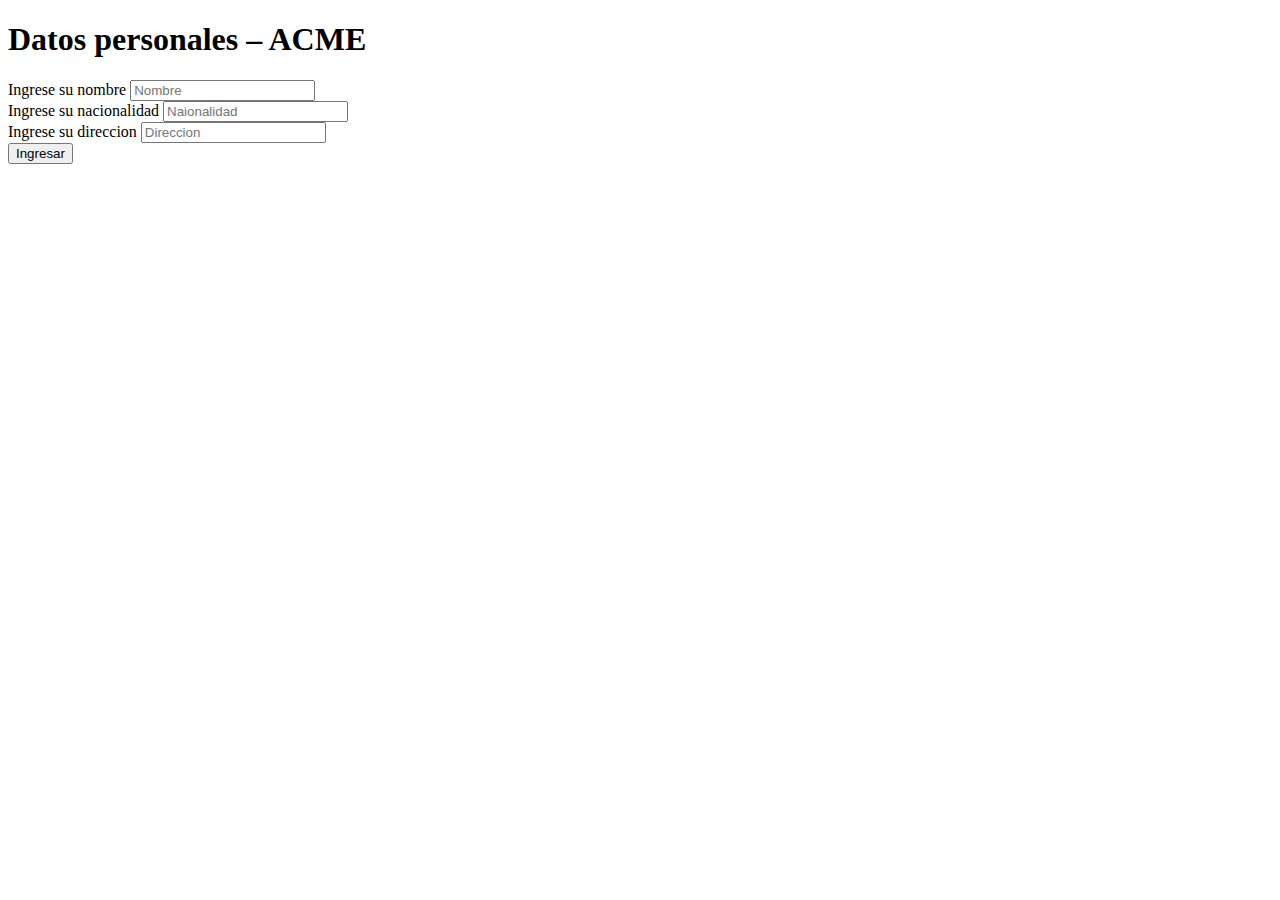
==== html/datospersonales.html @ d6d908df "crear datos-personales.htmc y su formulario" ====
<!DOCTYPE html>
<html lang="en">
<head>
    <meta charset="UTF-8">
    <meta name="viewport" content="width=device-width, initial-scale=1.0">
    <title>Datos personales – ACME</title>
</head>
<body>
    <header>
        <h1>Datos personales – ACME</h1>
    </header>
    
    <main>
        <form action="">
            <div>
                <label for="">Ingrese su nombre</label>
                <input type="text" placeholder="Nombre">
            </div>
            <div>
                <label for="">Ingrese su nacionalidad</label>
                <input type="text" placeholder="Naionalidad">
            </div>
            <div>
                <label for="">Ingrese su direccion</label>
                <input type="text" placeholder="Direccion">
            </div>
            <div>
                <button>Ingresar</button>
            </div>
        </form>
    </main>
</body>
</html>
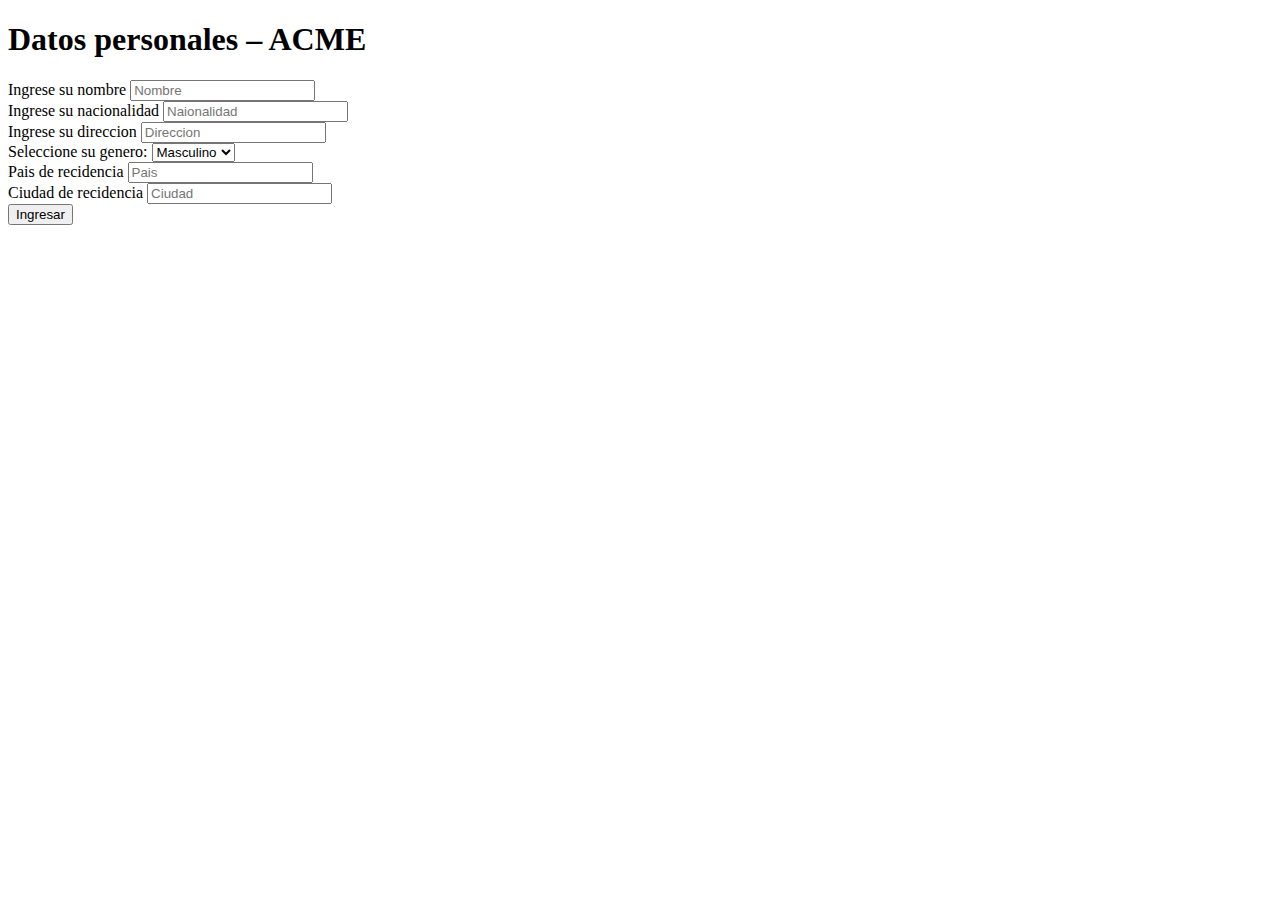
==== commit fdae46f2: "Configurar ajuste automático de fin de línea para Windows" ====
--- a/html/datospersonales.html
+++ b/html/datospersonales.html
@@ -25,6 +25,22 @@
                 <input type="text" placeholder="Direccion">
             </div>
             <div>
+                <label for="genero">Seleccione su genero:</label>
+                <select name="genero" id="genero">
+                    <option value="masculino">Masculino</option>
+                    <option value="femenino">Femenino</option>
+                    <option value="otro">Otro</option>
+                </select>
+            </div>
+            <div>
+                <label for="">Pais de recidencia</label>
+                <input type="text" placeholder="Pais">
+            </div>
+            <div>
+                <label for="">Ciudad de recidencia</label>
+                <input type="text" placeholder="Ciudad">
+            </div>
+            <div>
                 <button>Ingresar</button>
             </div>
         </form>
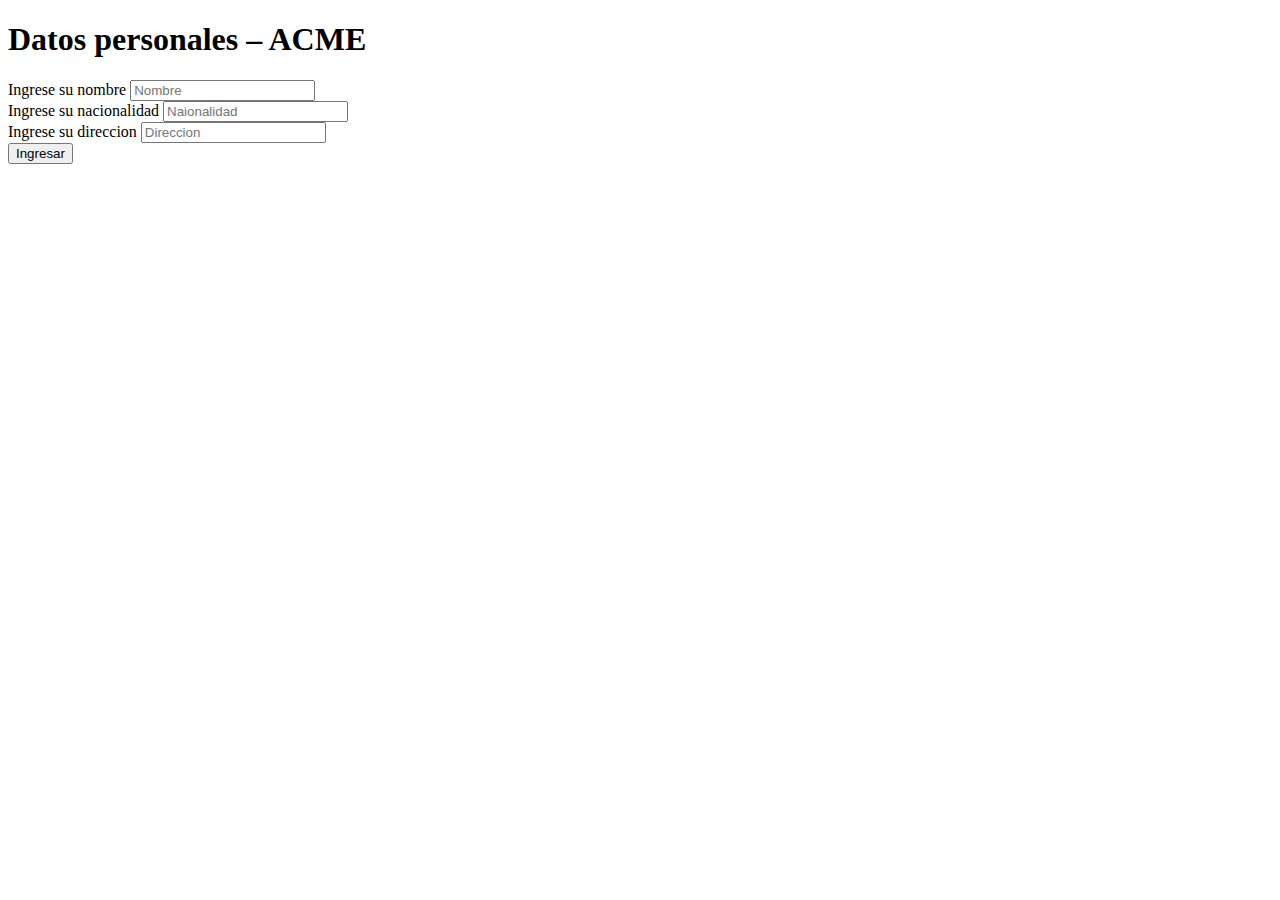
==== commit a3601253: "Tu mensaje de commit" ====
--- a/html/datospersonales.html
+++ b/html/datospersonales.html
@@ -25,22 +25,6 @@
                 <input type="text" placeholder="Direccion">
             </div>
             <div>
-                <label for="genero">Seleccione su genero:</label>
-                <select name="genero" id="genero">
-                    <option value="masculino">Masculino</option>
-                    <option value="femenino">Femenino</option>
-                    <option value="otro">Otro</option>
-                </select>
-            </div>
-            <div>
-                <label for="">Pais de recidencia</label>
-                <input type="text" placeholder="Pais">
-            </div>
-            <div>
-                <label for="">Ciudad de recidencia</label>
-                <input type="text" placeholder="Ciudad">
-            </div>
-            <div>
                 <button>Ingresar</button>
             </div>
         </form>
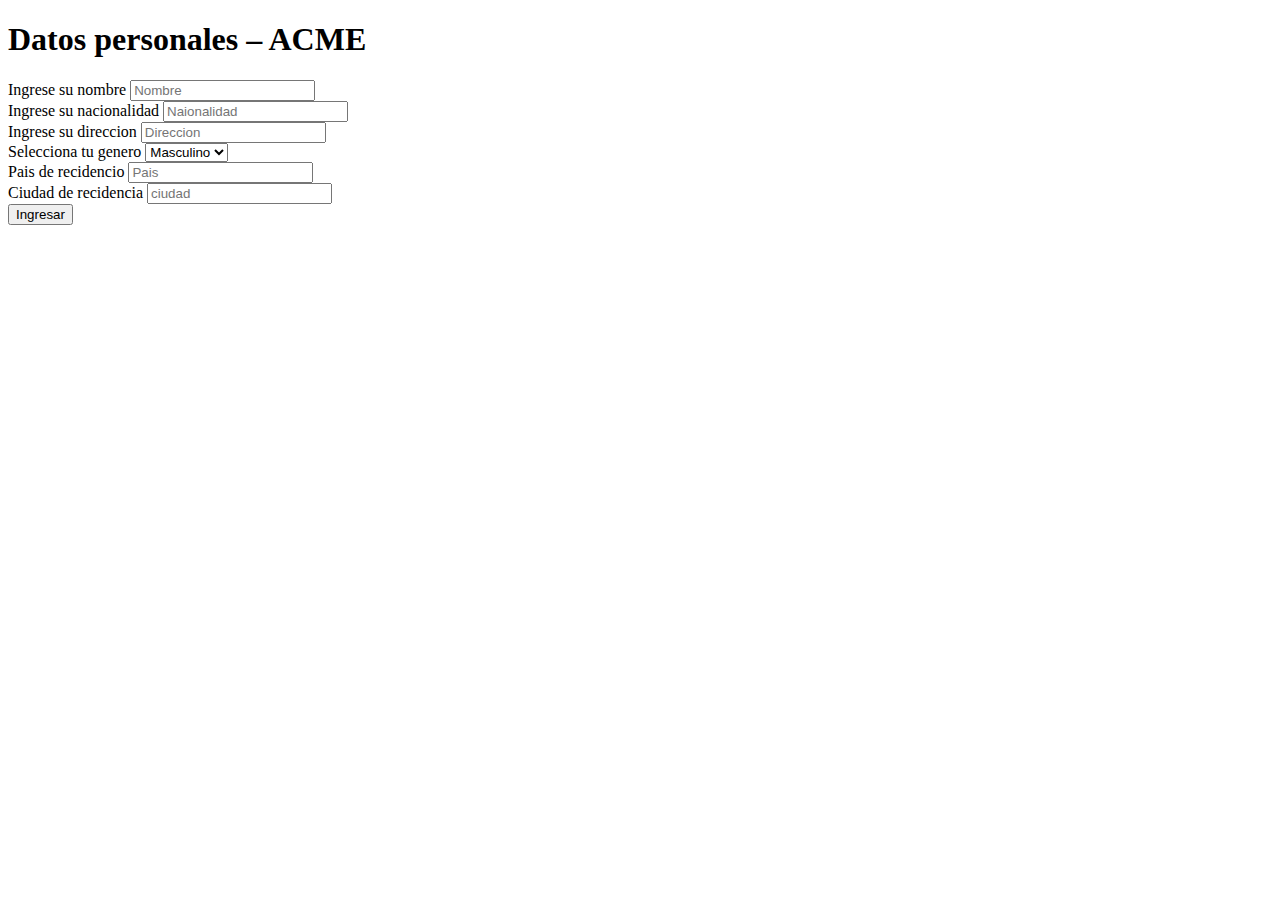
==== commit 617afcd6: "Modificacion del formulario en datospersonales.html" ====
--- a/html/datospersonales.html
+++ b/html/datospersonales.html
@@ -25,6 +25,22 @@
                 <input type="text" placeholder="Direccion">
             </div>
             <div>
+                <label for="genero">Selecciona tu genero</label>
+                <select name="genero" id="genero">
+                    <option value="masculino">Masculino</option>
+                    <option value="femenino">Femenino</option>
+                    <option value="otro">Otro</option>
+                </select>
+            </div>
+            <div>
+                <label for="">Pais de recidencio</label>
+                <input type="text" placeholder="Pais">
+            </div>
+            <div>
+                <label for="">Ciudad de recidencia</label>
+                <input type="text" placeholder="ciudad">
+            </div>
+            <div>
                 <button>Ingresar</button>
             </div>
         </form>
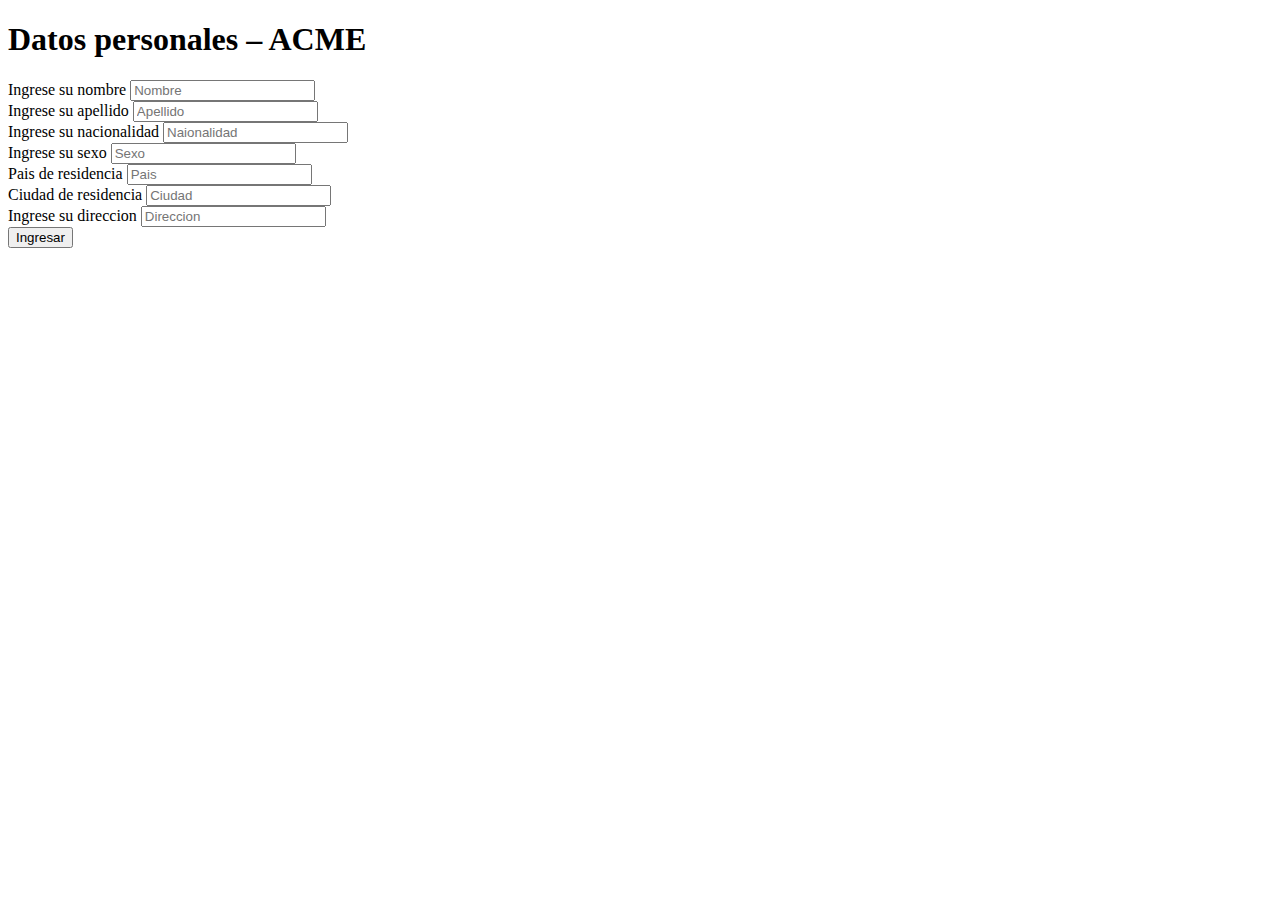
==== commit f57e0d22: "traer version anterior de datospersonales.html y modificar el formulario" ====
--- a/html/datospersonales.html
+++ b/html/datospersonales.html
@@ -17,28 +17,28 @@
                 <input type="text" placeholder="Nombre">
             </div>
             <div>
+                <label for="">Ingrese su apellido</label>
+                <input type="text" placeholder="Apellido">
+            </div>
+            <div>
                 <label for="">Ingrese su nacionalidad</label>
                 <input type="text" placeholder="Naionalidad">
             </div>
             <div>
-                <label for="">Ingrese su direccion</label>
-                <input type="text" placeholder="Direccion">
+                <label for="">Ingrese su sexo</label>
+                <input type="text" placeholder="Sexo">
             </div>
             <div>
-                <label for="genero">Selecciona tu genero</label>
-                <select name="genero" id="genero">
-                    <option value="masculino">Masculino</option>
-                    <option value="femenino">Femenino</option>
-                    <option value="otro">Otro</option>
-                </select>
-            </div>
-            <div>
-                <label for="">Pais de recidencio</label>
+                <label for="">Pais de residencia</label>
                 <input type="text" placeholder="Pais">
             </div>
             <div>
-                <label for="">Ciudad de recidencia</label>
-                <input type="text" placeholder="ciudad">
+                <label for="">Ciudad de residencia</label>
+                <input type="text" placeholder="Ciudad">
+            </div>
+            <div>
+                <label for="">Ingrese su direccion</label>
+                <input type="text" placeholder="Direccion">
             </div>
             <div>
                 <button>Ingresar</button>
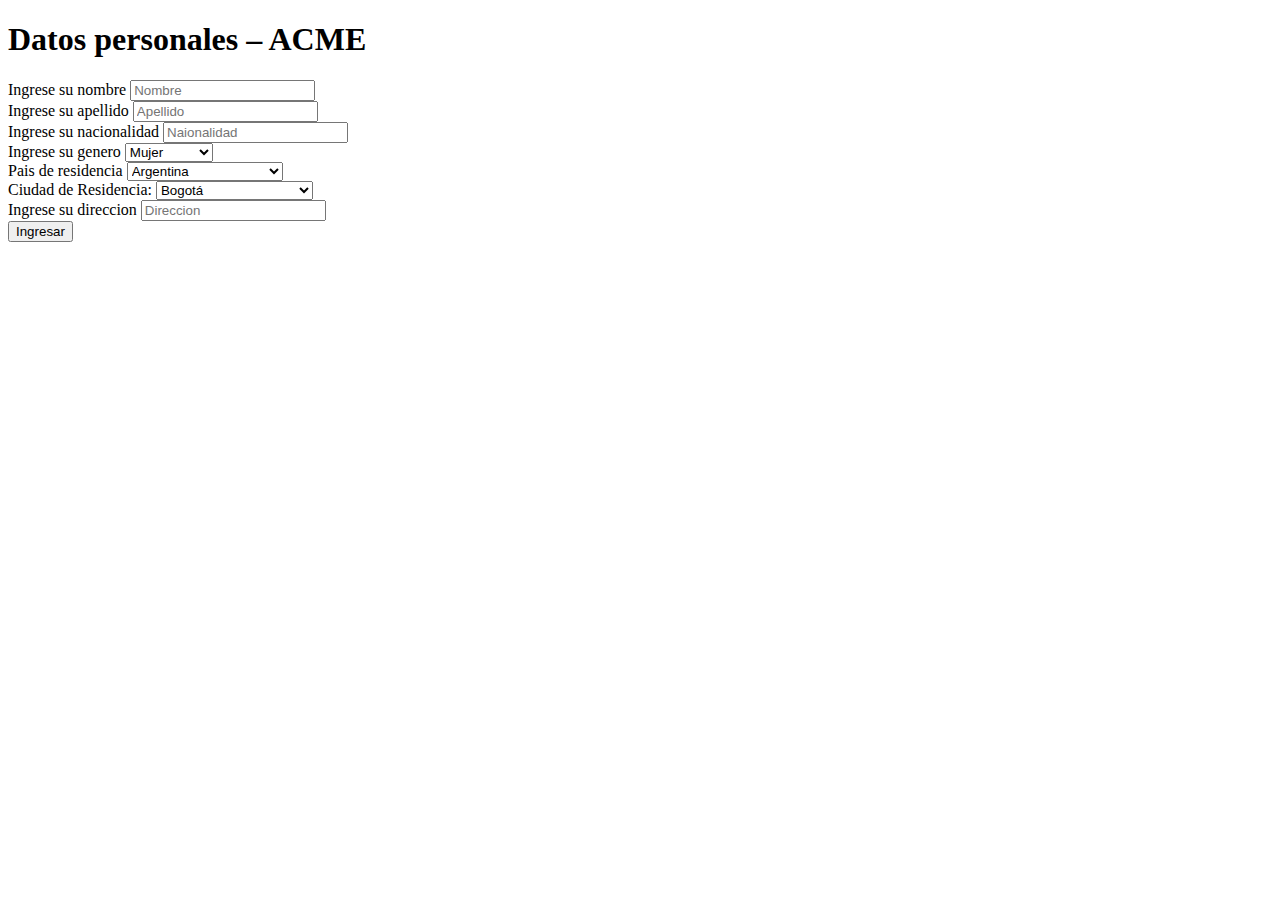
==== commit aab8e84b: "en datospersonales.html modificamos el formulario colocando select en sexo, pais recidencia y ciudad" ====
--- a/html/datospersonales.html
+++ b/html/datospersonales.html
@@ -25,16 +25,75 @@
                 <input type="text" placeholder="Naionalidad">
             </div>
             <div>
-                <label for="">Ingrese su sexo</label>
-                <input type="text" placeholder="Sexo">
+                <label for="genero">Ingrese su genero</label>
+                <select name="genero" id="genero">
+                    <option value="mujer">Mujer</option>
+                    <option value="hombre">Hombre</option>
+                    <option value="otro">Otro</option>
+                    <option value="noInformo">No Informo</option>
+                </select>
             </div>
             <div>
                 <label for="">Pais de residencia</label>
-                <input type="text" placeholder="Pais">
+                <select name="pais" id="pais">
+                    <option value="argentina">Argentina</option>
+                    <option value="bolivia">Bolivia</option>
+                    <option value="brasil">Brasil</option>
+                    <option value="chile">Chile</option>
+                    <option value="colombia">Colombia</option>
+                    <option value="costa_rica">Costa Rica</option>
+                    <option value="cuba">Cuba</option>
+                    <option value="ecuador">Ecuador</option>
+                    <option value="el_salvador">El Salvador</option>
+                    <option value="estados_unidos">Estados Unidos</option>
+                    <option value="guatemala">Guatemala</option>
+                    <option value="honduras">Honduras</option>
+                    <option value="mexico">México</option>
+                    <option value="nicaragua">Nicaragua</option>
+                    <option value="panama">Panamá</option>
+                    <option value="paraguay">Paraguay</option>
+                    <option value="peru">Perú</option>
+                    <option value="puerto_rico">Puerto Rico</option>
+                    <option value="republica_dominicana">República Dominicana</option>
+                    <option value="uruguay">Uruguay</option>
+                    <option value="venezuela">Venezuela</option>
+                </select>
             </div>
             <div>
-                <label for="">Ciudad de residencia</label>
-                <input type="text" placeholder="Ciudad">
+                <label for="ciudad">Ciudad de Residencia:</label>
+                <select id="ciudad" name="ciudad">
+                    <option value="bogota">Bogotá</option>
+                    <option value="medellin">Medellín</option>
+                    <option value="cali">Cali</option>
+                    <option value="barranquilla">Barranquilla</option>
+                    <option value="cartagena">Cartagena</option>
+                    <option value="tunja">Tunja</option>
+                    <option value="manizales">Manizales</option>
+                    <option value="florencia">Florencia</option>
+                    <option value="yopal">Yopal</option>
+                    <option value="popayan">Popayán</option>
+                    <option value="valledupar">Valledupar</option>
+                    <option value="quibdo">Quibdó</option>
+                    <option value="monteria">Montería</option>
+                    <option value="bogota">Bogotá</option>
+                    <option value="inirida">Inírida</option>
+                    <option value="san_jose_del_guaviare">San José del Guaviare</option>
+                    <option value="neiva">Neiva</option>
+                    <option value="riohacha">Riohacha</option>
+                    <option value="santa_marta">Santa Marta</option>
+                    <option value="villavicencio">Villavicencio</option>
+                    <option value="pasto">Pasto</option>
+                    <option value="cucuta">Cúcuta</option>
+                    <option value="armenia">Armenia</option>
+                    <option value="pereira">Pereira</option>
+                    <option value="san_andres">San Andrés</option>
+                    <option value="bucaramanga">Bucaramanga</option>
+                    <option value="sincelejo">Sincelejo</option>
+                    <option value="ibague">Ibagué</option>
+                    <option value="cali">Cali</option>
+                    <option value="mitu">Mitú</option>
+                    <option value="puerto_carreno">Puerto Carreño</option>
+                </select>
             </div>
             <div>
                 <label for="">Ingrese su direccion</label>
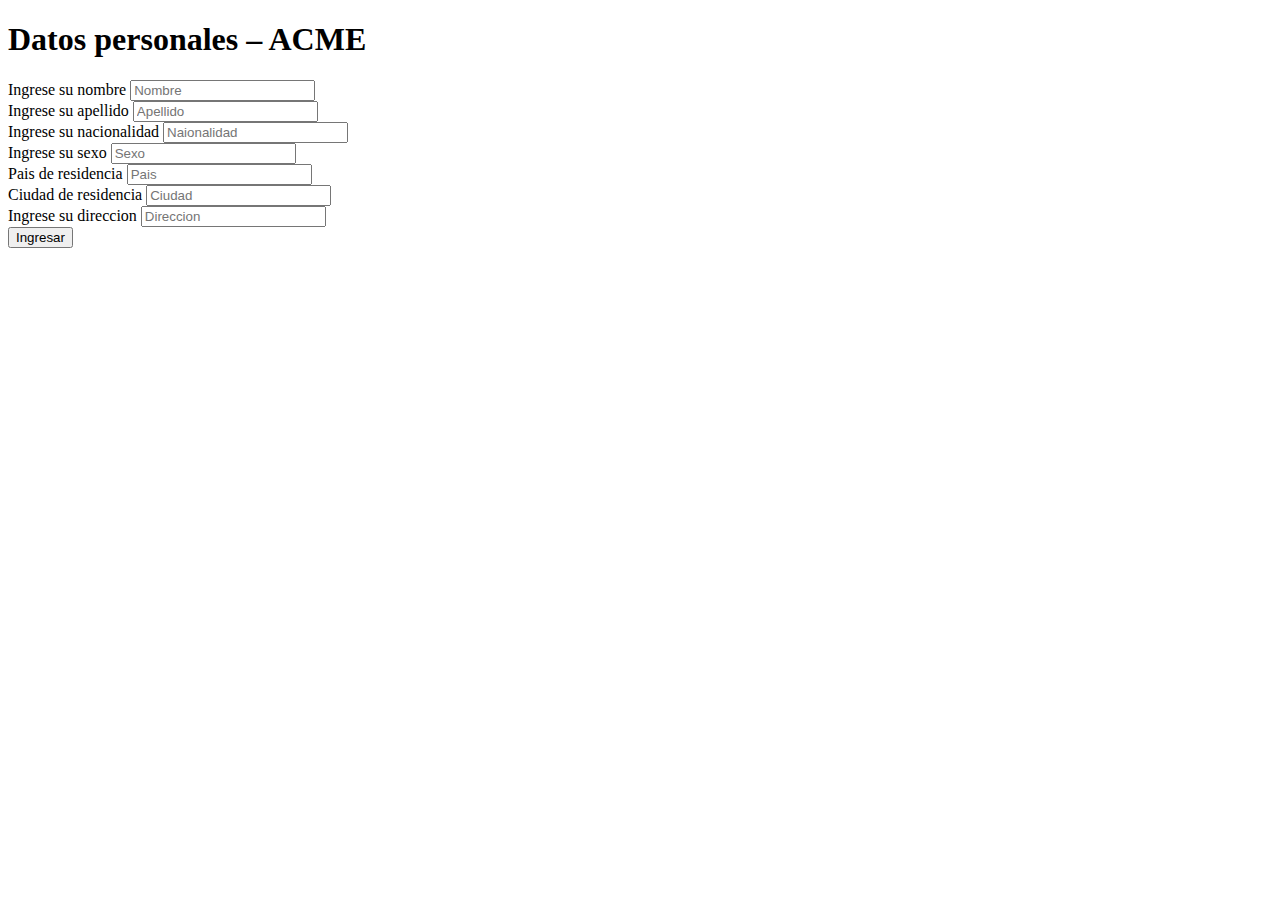
==== commit e7b7b8d3: "Revert "en datospersonales.html modificamos el formulario colocando select en sexo, pais recidencia " ====
--- a/html/datospersonales.html
+++ b/html/datospersonales.html
@@ -25,75 +25,16 @@
                 <input type="text" placeholder="Naionalidad">
             </div>
             <div>
-                <label for="genero">Ingrese su genero</label>
-                <select name="genero" id="genero">
-                    <option value="mujer">Mujer</option>
-                    <option value="hombre">Hombre</option>
-                    <option value="otro">Otro</option>
-                    <option value="noInformo">No Informo</option>
-                </select>
+                <label for="">Ingrese su sexo</label>
+                <input type="text" placeholder="Sexo">
             </div>
             <div>
                 <label for="">Pais de residencia</label>
-                <select name="pais" id="pais">
-                    <option value="argentina">Argentina</option>
-                    <option value="bolivia">Bolivia</option>
-                    <option value="brasil">Brasil</option>
-                    <option value="chile">Chile</option>
-                    <option value="colombia">Colombia</option>
-                    <option value="costa_rica">Costa Rica</option>
-                    <option value="cuba">Cuba</option>
-                    <option value="ecuador">Ecuador</option>
-                    <option value="el_salvador">El Salvador</option>
-                    <option value="estados_unidos">Estados Unidos</option>
-                    <option value="guatemala">Guatemala</option>
-                    <option value="honduras">Honduras</option>
-                    <option value="mexico">México</option>
-                    <option value="nicaragua">Nicaragua</option>
-                    <option value="panama">Panamá</option>
-                    <option value="paraguay">Paraguay</option>
-                    <option value="peru">Perú</option>
-                    <option value="puerto_rico">Puerto Rico</option>
-                    <option value="republica_dominicana">República Dominicana</option>
-                    <option value="uruguay">Uruguay</option>
-                    <option value="venezuela">Venezuela</option>
-                </select>
+                <input type="text" placeholder="Pais">
             </div>
             <div>
-                <label for="ciudad">Ciudad de Residencia:</label>
-                <select id="ciudad" name="ciudad">
-                    <option value="bogota">Bogotá</option>
-                    <option value="medellin">Medellín</option>
-                    <option value="cali">Cali</option>
-                    <option value="barranquilla">Barranquilla</option>
-                    <option value="cartagena">Cartagena</option>
-                    <option value="tunja">Tunja</option>
-                    <option value="manizales">Manizales</option>
-                    <option value="florencia">Florencia</option>
-                    <option value="yopal">Yopal</option>
-                    <option value="popayan">Popayán</option>
-                    <option value="valledupar">Valledupar</option>
-                    <option value="quibdo">Quibdó</option>
-                    <option value="monteria">Montería</option>
-                    <option value="bogota">Bogotá</option>
-                    <option value="inirida">Inírida</option>
-                    <option value="san_jose_del_guaviare">San José del Guaviare</option>
-                    <option value="neiva">Neiva</option>
-                    <option value="riohacha">Riohacha</option>
-                    <option value="santa_marta">Santa Marta</option>
-                    <option value="villavicencio">Villavicencio</option>
-                    <option value="pasto">Pasto</option>
-                    <option value="cucuta">Cúcuta</option>
-                    <option value="armenia">Armenia</option>
-                    <option value="pereira">Pereira</option>
-                    <option value="san_andres">San Andrés</option>
-                    <option value="bucaramanga">Bucaramanga</option>
-                    <option value="sincelejo">Sincelejo</option>
-                    <option value="ibague">Ibagué</option>
-                    <option value="cali">Cali</option>
-                    <option value="mitu">Mitú</option>
-                    <option value="puerto_carreno">Puerto Carreño</option>
-                </select>
+                <label for="">Ciudad de residencia</label>
+                <input type="text" placeholder="Ciudad">
             </div>
             <div>
                 <label for="">Ingrese su direccion</label>
